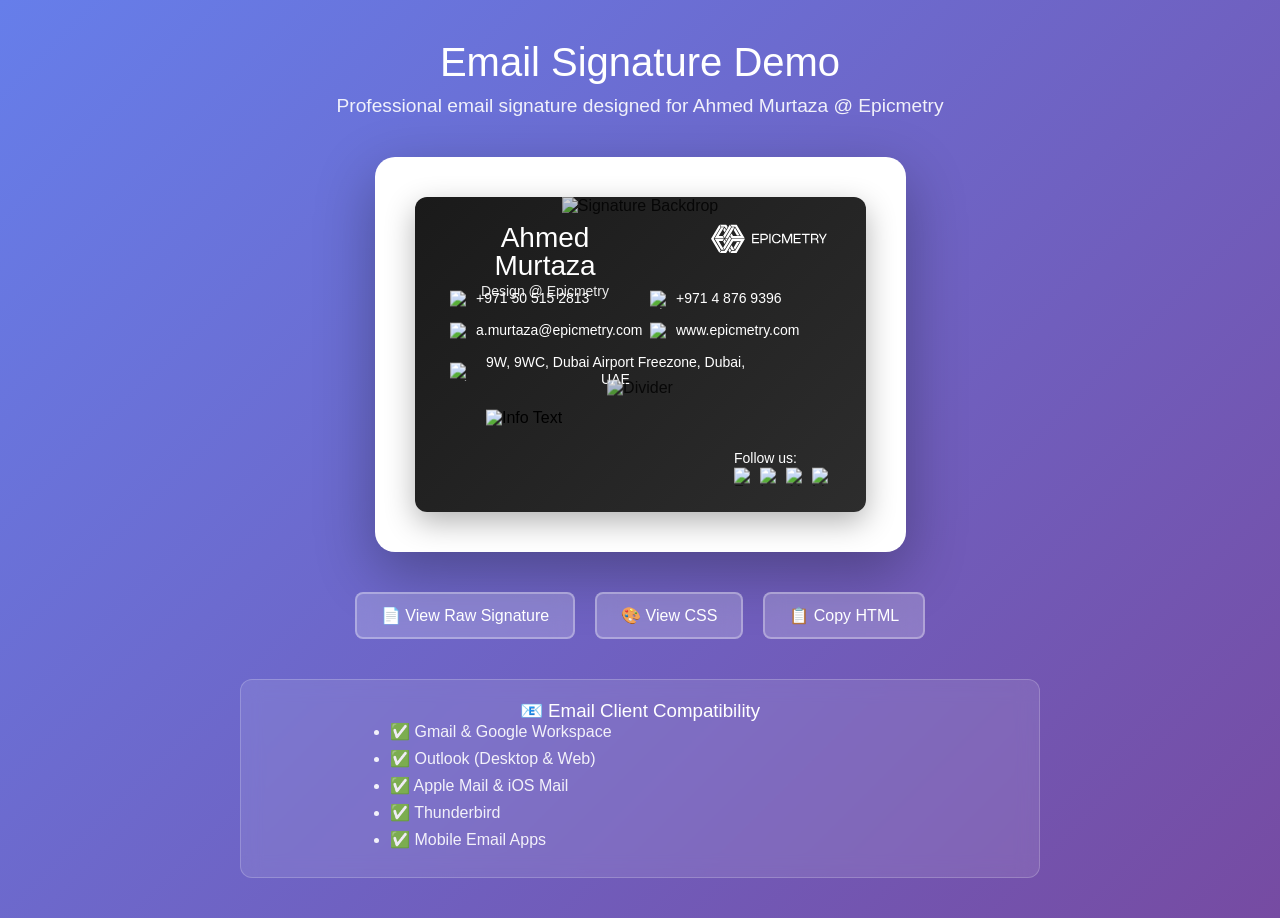
==== demo.html @ 77df37ed "Epicmetry Signatures Epicmetry Signatures Repo" ====
<!DOCTYPE html>
<html lang="en">
<head>
    <meta charset="UTF-8">
    <meta name="viewport" content="width=device-width, initial-scale=1.0">
    <title>Ahmed Murtaza - Email Signature Demo</title>
    <link rel="stylesheet" href="style.css">
    <style>
        body {
            background: linear-gradient(135deg, #667eea 0%, #764ba2 100%);
            min-height: 100vh;
            display: flex;
            flex-direction: column;
            justify-content: center;
            align-items: center;
            padding: 40px 20px;
            font-family: -apple-system, BlinkMacSystemFont, 'Segoe UI', Roboto, sans-serif;
        }
        
        .demo-container {
            text-align: center;
            max-width: 800px;
            width: 100%;
        }
        
        .demo-header {
            color: white;
            margin-bottom: 40px;
        }
        
        .demo-header h1 {
            font-size: 2.5rem;
            margin-bottom: 10px;
            font-weight: 300;
        }
        
        .demo-header p {
            font-size: 1.2rem;
            opacity: 0.9;
            margin-bottom: 30px;
        }
        
        .signature-preview {
            background: white;
            border-radius: 20px;
            padding: 40px;
            box-shadow: 0 20px 60px rgba(0, 0, 0, 0.3);
            margin-bottom: 40px;
            display: inline-block;
        }
        
        .demo-actions {
            display: flex;
            gap: 20px;
            justify-content: center;
            flex-wrap: wrap;
        }
        
        .demo-button {
            background: rgba(255, 255, 255, 0.2);
            color: white;
            border: 2px solid rgba(255, 255, 255, 0.3);
            padding: 12px 24px;
            border-radius: 8px;
            text-decoration: none;
            font-weight: 500;
            transition: all 0.3s ease;
            backdrop-filter: blur(10px);
        }
        
        .demo-button:hover {
            background: rgba(255, 255, 255, 0.3);
            border-color: rgba(255, 255, 255, 0.5);
            transform: translateY(-2px);
        }
        
        .demo-info {
            background: rgba(255, 255, 255, 0.1);
            border-radius: 12px;
            padding: 20px;
            margin-top: 40px;
            color: white;
            backdrop-filter: blur(10px);
            border: 1px solid rgba(255, 255, 255, 0.2);
        }
        
        .demo-info h3 {
            margin-top: 0;
            font-weight: 400;
        }
        
        .demo-info ul {
            text-align: left;
            max-width: 500px;
            margin: 0 auto;
        }
        
        .demo-info li {
            margin-bottom: 8px;
            opacity: 0.9;
        }
        
        @media (max-width: 768px) {
            .demo-header h1 {
                font-size: 2rem;
            }
            
            .signature-preview {
                padding: 20px;
            }
            
            .demo-actions {
                flex-direction: column;
                align-items: center;
            }
            
            .demo-button {
                width: 100%;
                max-width: 300px;
            }
        }
    </style>
</head>
<body>
    <div class="demo-container">
        <div class="demo-header">
            <h1>Email Signature Demo</h1>
            <p>Professional email signature designed for Ahmed Murtaza @ Epicmetry</p>
        </div>
        
        <div class="signature-preview">
            <!-- Email Signature -->
            <div class="email-signature">
                <div class="signature-backdrop">
                    <img src="https://www.figma.com/api/mcp/asset/d829369e-9ace-4e6f-8eae-91c5c0f7900f" alt="Signature Backdrop" class="backdrop-image">
                </div>
                
                <div class="main-container">
                    <div class="header">
                        <div class="logo">
                            <img src="assets/em-logo.svg" alt="Logo" class="logo-image">
                        </div>
                        
                        <div class="name-title">
                            <h1 class="name">Ahmed Murtaza</h1>
                            <p class="title">Design @ Epicmetry</p>
                        </div>
                    </div>
                    
                    <div class="info-section">
                        <div class="info-badge">
                            <img src="https://www.figma.com/api/mcp/asset/44685fb2-1326-4a50-8ec6-1678ba60b9e6" alt="Mobile" class="icon">
                            <span>+971 50 515 2813</span>
                        </div>
                        
                        <div class="info-badge">
                            <img src="https://www.figma.com/api/mcp/asset/ce347a0b-e0f0-47c8-9b57-e6cd8b7f3a67" alt="Phone" class="icon">
                            <span>+971 4 876 9396</span>
                        </div>
                        
                        <div class="info-badge">
                            <img src="https://www.figma.com/api/mcp/asset/116be92a-45fe-421d-882b-4dc3c47695b6" alt="Email" class="icon">
                            <span>a.murtaza@epicmetry.com</span>
                        </div>
                        
                        <div class="info-badge">
                            <img src="https://www.figma.com/api/mcp/asset/69174161-5ac4-4f58-9492-939e26b95f59" alt="Website" class="icon">
                            <span>www.epicmetry.com</span>
                        </div>
                        
                        <div class="info-badge wide">
                            <img src="https://www.figma.com/api/mcp/asset/bd6ca3c4-ab5e-4eba-9398-e3efc9425e2c" alt="Address" class="icon">
                            <span>9W, 9WC, Dubai Airport Freezone, Dubai, UAE</span>
                        </div>
                    </div>
                    
                    <div class="divider">
                        <img src="https://www.figma.com/api/mcp/asset/635799e7-2e31-4df6-abeb-d168df8d6398" alt="Divider" class="divider-image">
                    </div>
                    
                    <div class="footer">
                        <div class="info-text">
                            <img src="https://www.figma.com/api/mcp/asset/3da0b90e-ff85-4180-b511-50ae71969c02" alt="Info Text" class="info-text-image">
                        </div>
                        
                        <div class="social-section">
                            <p class="follow-text">Follow us:</p>
                            <div class="social-media">
                                <img src="https://www.figma.com/api/mcp/asset/a3fcbb98-6df0-4a70-a76f-2c9cd46ab64f" alt="Facebook" class="social-icon">
                                <img src="https://www.figma.com/api/mcp/asset/4a3175ee-6a8c-4a66-9740-5bf8f3da045c" alt="Instagram" class="social-icon">
                                <img src="https://www.figma.com/api/mcp/asset/f8f121ca-24e4-49b8-a3f5-34be9fee119c" alt="X" class="social-icon">
                                <img src="https://www.figma.com/api/mcp/asset/1534fc2d-035a-41c7-8321-dfbd0a9cfa4b" alt="LinkedIn" class="social-icon">
                            </div>
                        </div>
                    </div>
                </div>
            </div>
        </div>
        
        <div class="demo-actions">
            <a href="index.html" class="demo-button">📄 View Raw Signature</a>
            <a href="style.css" class="demo-button">🎨 View CSS</a>
            <a href="#" onclick="copySignature()" class="demo-button">📋 Copy HTML</a>
        </div>
        
        <div class="demo-info">
            <h3>📧 Email Client Compatibility</h3>
            <ul>
                <li>✅ Gmail & Google Workspace</li>
                <li>✅ Outlook (Desktop & Web)</li>
                <li>✅ Apple Mail & iOS Mail</li>
                <li>✅ Thunderbird</li>
                <li>✅ Mobile Email Apps</li>
            </ul>
        </div>
    </div>

    <script>
        function copySignature() {
            const signatureHTML = document.querySelector('.email-signature').innerHTML;
            navigator.clipboard.writeText(signatureHTML).then(() => {
                alert('Email signature HTML copied to clipboard! 🎉');
            }).catch(err => {
                console.error('Failed to copy: ', err);
                alert('Failed to copy signature. Please copy manually.');
            });
        }
    </script>
</body>
</html>
---- style.css ----
@font-face {
    font-family: 'Overused Grotesk';
    src: url('fonts/OverusedGrotesk-Regular.woff2') format('woff2'),
         url('fonts/OverusedGrotesk-Regular.woff') format('woff');
    font-weight: 400;
    font-style: normal;
    font-display: swap;
}

@font-face {
    font-family: 'Overused Grotesk';
    src: url('fonts/OverusedGrotesk-Book.woff2') format('woff2'),
         url('fonts/OverusedGrotesk-Book.woff') format('woff');
    font-weight: 300;
    font-style: normal;
    font-display: swap;
}

* {
    margin: 0;
    padding: 0;
    box-sizing: border-box;
}

body {
    font-family: 'Overused Grotesk', -apple-system, BlinkMacSystemFont, 'Segoe UI', Roboto, sans-serif;
    background-color: #f5f5f5;
    display: flex;
    justify-content: center;
    align-items: center;
    min-height: 100vh;
    padding: 20px;
}

.email-signature {
    position: relative;
    width: 451px;
    height: 315px;
    background: linear-gradient(135deg, #1a1a1a 0%, #2d2d2d 100%);
    border-radius: 12px;
    overflow: hidden;
    box-shadow: 0 10px 30px rgba(0, 0, 0, 0.3);
}

.signature-backdrop {
    position: absolute;
    top: 0;
    left: 0;
    width: 100%;
    height: 100%;
    z-index: 1;
}

.backdrop-image {
    width: 100%;
    height: 100%;
    object-fit: cover;
    opacity: 0.8;
}

.main-container {
    position: absolute;
    top: 50%;
    left: 50%;
    transform: translate(-50%, -50%);
    width: 380px;
    height: 261.246px;
    z-index: 2;
    padding: 20px;
}

.header {
    position: absolute;
    left: 0;
    top: 0;
    width: 380px;
    height: 41px;
}

.info-text-image {
    width: 100%;
    height: 100%;
    object-fit: contain;
}

.logo {
    position: absolute;
    left: 68.16%;
    right: 0;
    top: 0;
    height: 30.678px;
    width: auto;
}

.logo-image {
    height: 100%;
    width: auto;
    object-fit: contain;
}

.name-title {
    position: absolute;
    left: 0;
    top: 0;
    width: 190px;
    height: 41px;
    color: white;
}

.name {
    font-family: 'Overused Grotesk', sans-serif;
    font-weight: 400;
    font-size: 28px;
    line-height: 28px;
    margin: 0;
    font-style: normal;
}

.title {
    font-family: 'Overused Grotesk', sans-serif;
    font-weight: 300;
    font-size: 14px;
    line-height: 14px;
    margin: 4px 0 0 0;
    font-style: normal;
    opacity: 0.9;
}

.info-section {
    position: absolute;
    left: 0;
    top: 66px;
    width: 380px;
    height: 82px;
}

.info-badge {
    display: flex;
    align-items: center;
    gap: 8px;
    position: absolute;
    color: white;
    font-family: 'Overused Grotesk', sans-serif;
    font-weight: 300;
    font-size: 14px;
    line-height: 1.25;
    font-style: normal;
}

.info-badge:nth-child(1) {
    left: 0;
    top: 0;
}

.info-badge:nth-child(2) {
    left: 200px;
    top: 0;
}

.info-badge:nth-child(3) {
    left: 0;
    top: 32px;
}

.info-badge:nth-child(4) {
    left: 200px;
    top: 32px;
}

.info-badge.wide {
    left: 0;
    top: 64px;
    width: 305px;
}

.icon {
    width: 18px;
    height: 18px;
    flex-shrink: 0;
}

.info-badge span {
    white-space: nowrap;
}

.info-badge.wide span {
    white-space: normal;
    width: 299px;
}

.divider {
    position: absolute;
    left: 0;
    top: 155px;
    width: 380px;
    height: 1px;
}

.divider-image {
    width: 100%;
    height: 100%;
    opacity: 0.8;
}

.footer {
    position: absolute;
    left: 1.79px;
    top: 185px;
    width: 378.215px;
    height: 76.246px;
}

.info-text {
    position: absolute;
    left: 0;
    top: 0;
    width: 144.526px;
    height: 76.246px;
}

.social-section {
    position: absolute;
    left: 282.21px;
    top: 41px;
    width: 96px;
    height: 35px;
}

.follow-text {
    position: absolute;
    left: 0;
    top: 0;
    color: white;
    font-family: 'Overused Grotesk', sans-serif;
    font-weight: 300;
    font-size: 14px;
    line-height: 1.25;
    font-style: normal;
    margin: 0;
    white-space: nowrap;
}

.social-media {
    position: absolute;
    left: 0;
    top: 17px;
    width: 96px;
    height: 18px;
    display: flex;
    gap: 0;
}

.social-icon {
    width: 18px;
    height: 18px;
    cursor: pointer;
    transition: opacity 0.2s ease;
}

.social-icon:hover {
    opacity: 0.8;
}

.social-icon:nth-child(1) {
    margin-right: 8px;
}

.social-icon:nth-child(2) {
    margin-right: 8px;
}

.social-icon:nth-child(3) {
    margin-right: 8px;
}

/* Responsive adjustments */
@media (max-width: 480px) {
    .email-signature {
        width: 100%;
        max-width: 451px;
        height: auto;
        aspect-ratio: 451/315;
    }
    
    .main-container {
        width: 85%;
        height: auto;
        aspect-ratio: 380/261.246;
    }
    
    .info-badge {
        font-size: 12px;
    }
    
    .name {
        font-size: 24px;
        line-height: 24px;
    }
    
    .title {
        font-size: 12px;
        line-height: 12px;
    }
}
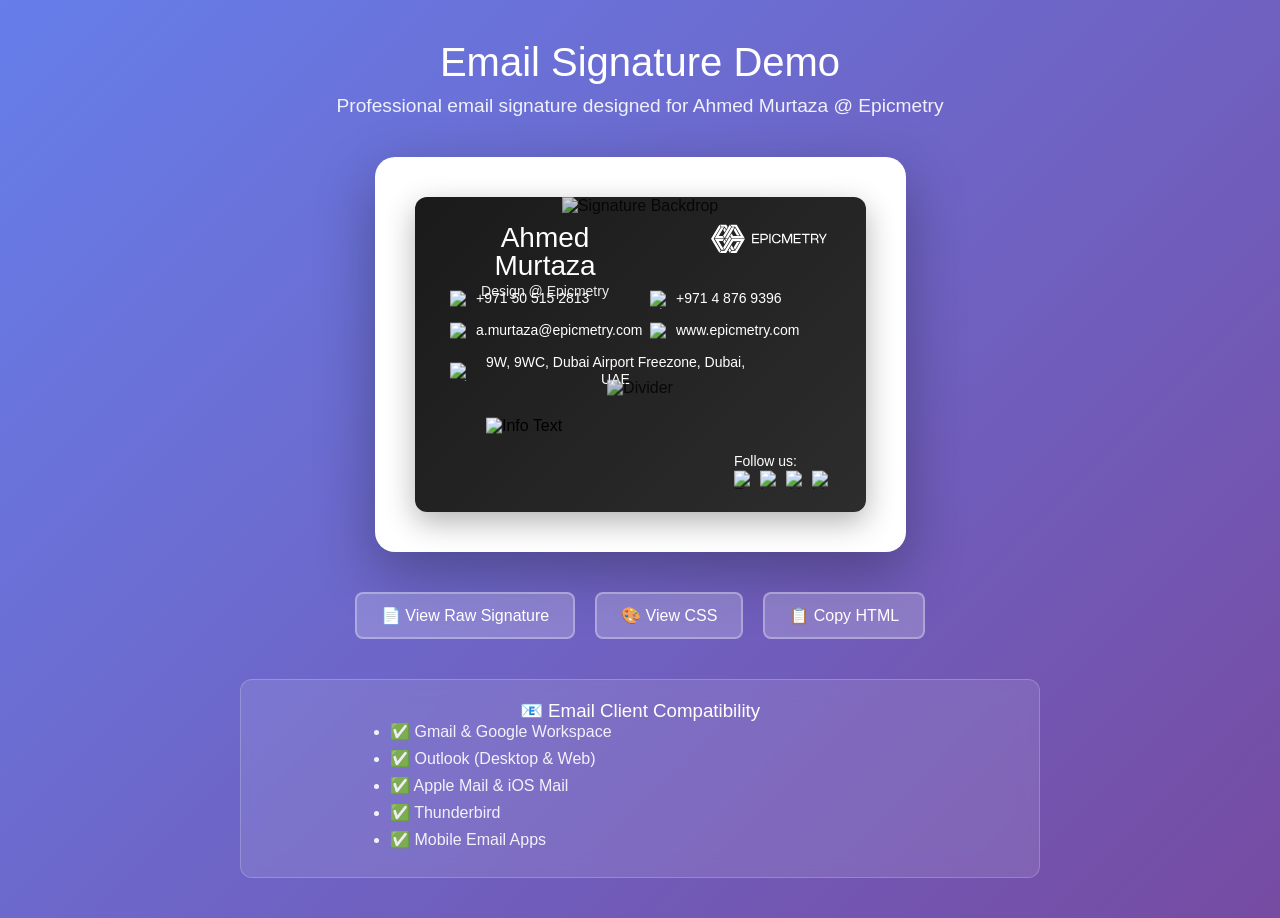
==== commit e10ca539: "Live links added" ====
--- a/demo.html
+++ b/demo.html
@@ -160,12 +160,12 @@
                         
                         <div class="info-badge">
                             <img src="https://www.figma.com/api/mcp/asset/116be92a-45fe-421d-882b-4dc3c47695b6" alt="Email" class="icon">
-                            <span>a.murtaza@epicmetry.com</span>
+                            <a href="mailto:a.murtaza@epicmetry.com" style="color: white; text-decoration: none;">a.murtaza@epicmetry.com</a>
                         </div>
                         
                         <div class="info-badge">
                             <img src="https://www.figma.com/api/mcp/asset/69174161-5ac4-4f58-9492-939e26b95f59" alt="Website" class="icon">
-                            <span>www.epicmetry.com</span>
+                            <a href="https://www.epicmetry.com" target="_blank" style="color: white; text-decoration: none;">www.epicmetry.com</a>
                         </div>
                         
                         <div class="info-badge wide">
--- a/style.css
+++ b/style.css
@@ -213,7 +213,7 @@
 .info-text {
     position: absolute;
     left: 0;
-    top: 0;
+    top: 8px;
     width: 144.526px;
     height: 76.246px;
 }
@@ -221,7 +221,7 @@
 .social-section {
     position: absolute;
     left: 282.21px;
-    top: 41px;
+    top: 44px;
     width: 96px;
     height: 35px;
 }
